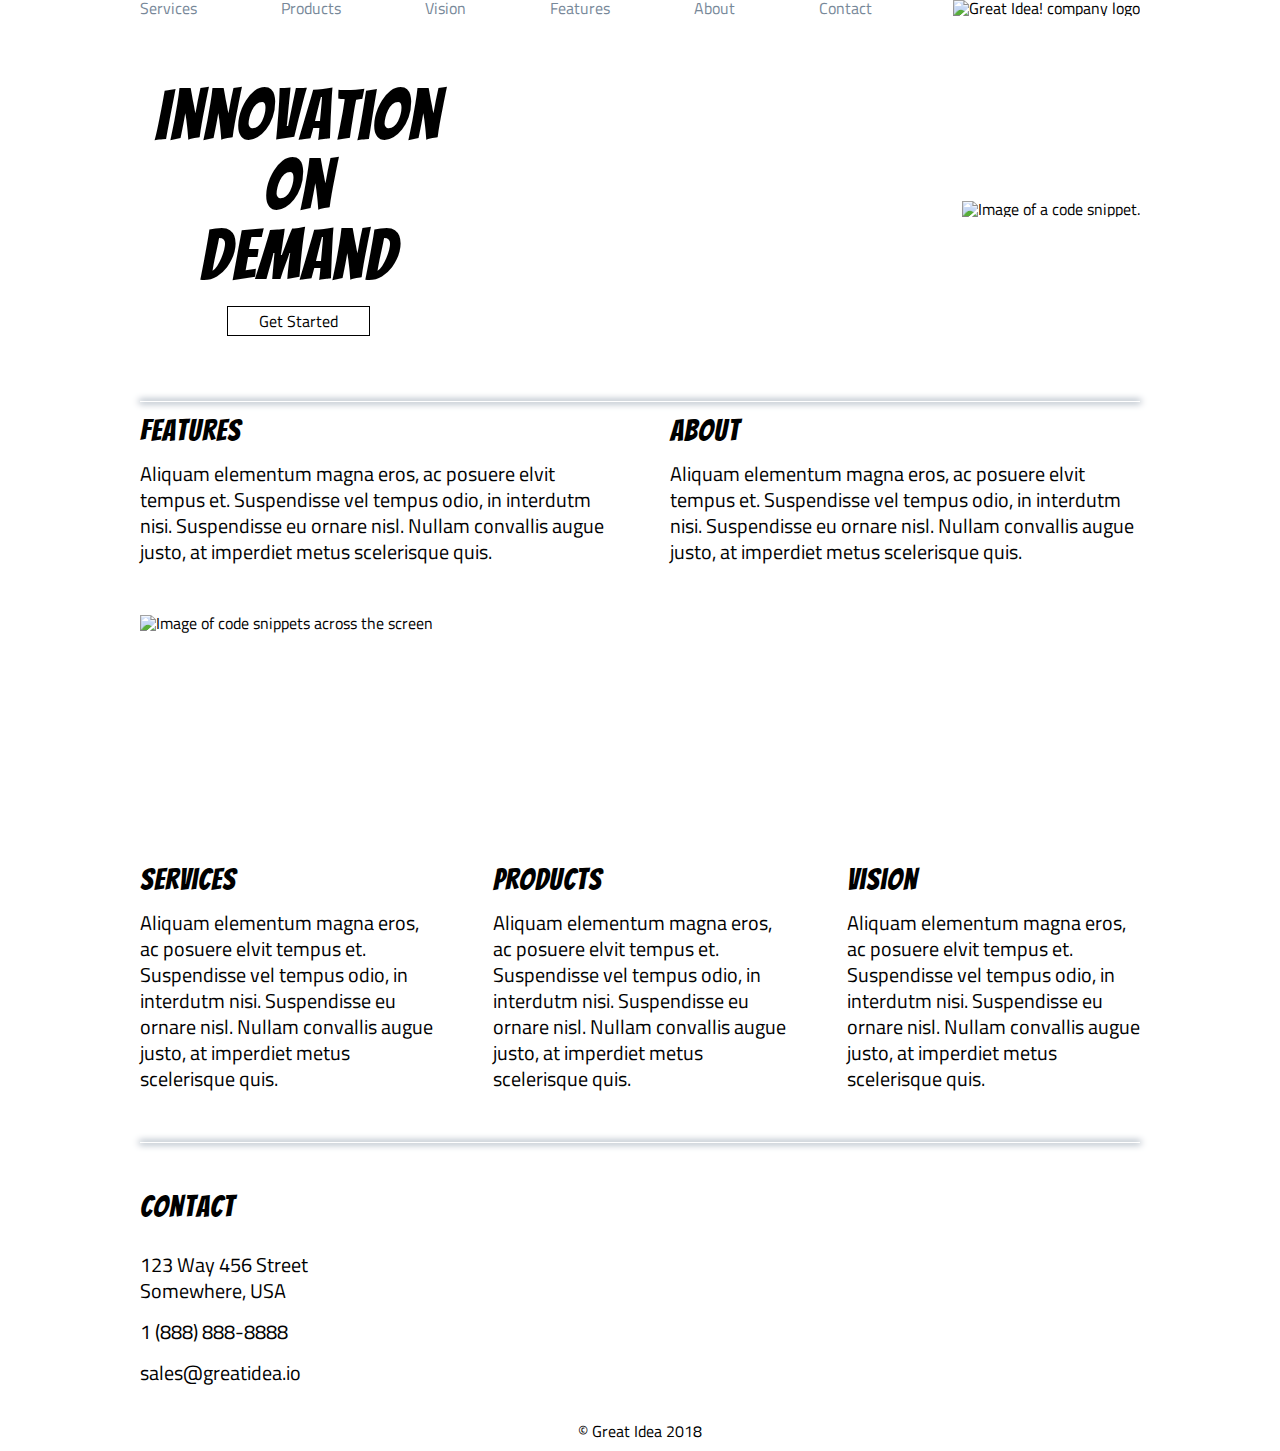
==== great-idea/index.html @ 17273025 "finished Home Page Refactor" ====
<!doctype html>

<html lang="en">
<head>
  <meta charset="utf-8">

  <title>Great Idea!</title>

  <link href="https://fonts.googleapis.com/css?family=Bangers|Titillium+Web" rel="stylesheet">
  <link rel="stylesheet" href="css/index.css">

  <!--[if lt IE 9]>
    <script src="https://cdnjs.cloudflare.com/ajax/libs/html5shiv/3.7.3/html5shiv.js"></script>
  <![endif]-->
</head>
  <body>
    <div class="container">
      <div class="row">
        <nav class="navbar">
          <a href="services.html" class="navbar__link">Services</a>
          <a href="#" class="navbar__link">Products</a>
          <a href="#" class="navbar__link">Vision</a>
          <a href="#" class="navbar__link">Features</a>
          <a href="#" class="navbar__link">About</a>
          <a href="#" class="navbar__link">Contact</a>
        </nav>
        <img src="img/logo.png" alt="Great Idea! company logo" class="logo">
      </div>
      <div class="row">
        <header class="header">
          <div class="col header__title">
            <h1 class="header__title--page">Innovation<br>On<br>Demand</h1>
            <div class="header__title--tagline">Get Started</div>
          </div>
        </header>
        <img src="img/header-img.png" alt="Image of a code snippet." class="hero">
      </div>
      <hr class="divider spacer">
      <main class="main">
        <div class="row">
          <section class="content-1-of-2">
            <h2 class="content__title">Features</h2>
            <div class="content__textBox">
              Aliquam elementum magna eros, ac posuere elvit tempus et. Suspendisse vel tempus odio, in interdutm nisi. Suspendisse eu ornare nisl. 
              Nullam convallis augue justo, at imperdiet metus scelerisque quis.
            </div>
          </section>
          <section class="content-1-of-2">
            <h2 class="content__title">About</h2>
            <div class="content__textBox">
              Aliquam elementum magna eros, ac posuere elvit tempus et. Suspendisse vel tempus odio, in interdutm nisi. Suspendisse eu ornare nisl. 
              Nullam convallis augue justo, at imperdiet metus scelerisque quis.
            </div>
          </section>
        </div>
        <div class="row">
          <img src="img/mid-page-accent.jpg" alt="Image of code snippets across the screen" class="middle-img">
        </div>
        <div class="row">
          <section class="content-1-of-3">
            <h2 class="content__title">Services</h2>
            <div class="content__textBox">
              Aliquam elementum magna eros, ac posuere elvit tempus et. Suspendisse vel tempus odio, in interdutm nisi. Suspendisse eu ornare nisl. 
              Nullam convallis augue justo, at imperdiet metus scelerisque quis. 
            </div>
          </section>
          <section class="content-1-of-3">
            <h2 class="content__title">Products</h2>
            <div class="content__textBox">
              Aliquam elementum magna eros, ac posuere elvit tempus et. Suspendisse vel tempus odio, in interdutm nisi. Suspendisse eu ornare nisl. 
              Nullam convallis augue justo, at imperdiet metus scelerisque quis. 
            </div>
          </section>
          <section class="content-1-of-3">
            <h2 class="content__title">Vision</h2>
            <div class="content__textBox">
              Aliquam elementum magna eros, ac posuere elvit tempus et. Suspendisse vel tempus odio, in interdutm nisi. Suspendisse eu ornare nisl. 
              Nullam convallis augue justo, at imperdiet metus scelerisque quis.  
            </div>
          </section>
        </div>
      </main>
      <hr class="divider">
      <footer class="footer">
        <div class="row">
          <div class="col">
            <h2 class="content__title">Contact</h2>
            <address class="content__textBox">
              <p class="spacer">123 Way 456 Street<br>Somewhere, USA</p>
              <p class="spacer">1 (888) 888-8888</p>
              <p class="spacer">sales@greatidea.io</p>
            </address>
          </div>
        </div>
        <div class="row">
          <div class="copyright">
              &copy; Great Idea 2018
          </div>
        </div>
      </footer>
    </div><!--end page container-->
  </body>
</html>
---- great-idea/css/index.css ----
/* http://meyerweb.com/eric/tools/css/reset/ 
   v2.0 | 20110126
   License: none (public domain)
*/

html, body, div, span, applet, object, iframe,
h1, h2, h3, h4, h5, h6, p, blockquote, pre,
a, abbr, acronym, address, big, cite, code,
del, dfn, em, img, ins, kbd, q, s, samp,
small, strike, strong, sub, sup, tt, var,
b, u, i, center,
dl, dt, dd, ol, ul, li,
fieldset, form, label, legend,
table, caption, tbody, tfoot, thead, tr, th, td,
article, aside, canvas, details, embed, 
figure, figcaption, footer, header, hgroup, 
menu, nav, output, ruby, section, summary,
time, mark, audio, video {
	margin: 0;
	padding: 0;
	border: 0;
	font-size: 100%;
	font: inherit;
	vertical-align: baseline;
}
/* HTML5 display-role reset for older browsers */
article, aside, details, figcaption, figure, 
footer, header, hgroup, menu, nav, section {
	display: block;
}
body {
	line-height: 1;
}
ol, ul {
	list-style: none;
}
blockquote, q {
	quotes: none;
}
blockquote:before, blockquote:after,
q:before, q:after {
	content: '';
	content: none;
}
table {
	border-collapse: collapse;
	border-spacing: 0;
}

/* Set every element's box-sizing to border-box */
* {
    box-sizing: border-box;
}

html, body {
    height: 100%;
    font-family: 'Titillium Web', sans-serif;
}

h1, h2, h3, h4, h5 {
    font-family: 'Bangers', cursive;
    letter-spacing: 1px;
    margin-bottom: 15px;
}

/* Copy and paste your work from yesterday here and start to refactor into flexbox */

.container {
	max-width: 1000px;
	margin: 0 auto;
}

.row {
	display: flex;
	flex-flow: row wrap;
	align-items: center;
	justify-content: space-between;
	margin-bottom: 50px;
}

.col {
	display: flex;
	flex-direction: column;
	align-items: center;
	justify-content: center;
}

.content-1-of-2 {
	width: calc((100% - 60px) / 2);
}

.content-1-of-3 {
	width: calc((100% - 2 * 60px) / 3);
}

.divider {
	height: .1px;
	margin-bottom: 50px;
	border: 0;
	box-shadow: 0 0 7px 1px lightslategray;
}

.spacer {
	margin: 15px 0;
}

.navbar__link {
	text-decoration: none;
	color: lightslategray;
}

.navbar__link:not(:last-child) {
	margin-right: 80px;
}

.header {
	padding: 15px;
	text-align: center;
}

.header__title--page {
	font-size: 70px;
}

.header__title--tagline {
	width: 50%;
	padding: 6px 8px;
	border: 1px solid black;
}

.content__title {
	align-self: flex-start;
	font-size: 30px;
}

.content__textBox {
	font-size: 20px;
	line-height: 1.3;
}

.copyright {
	margin: 0 auto;
	margin-top: -40px;
}

.middle-img {
	height: 200px;
	width: 100%;
}
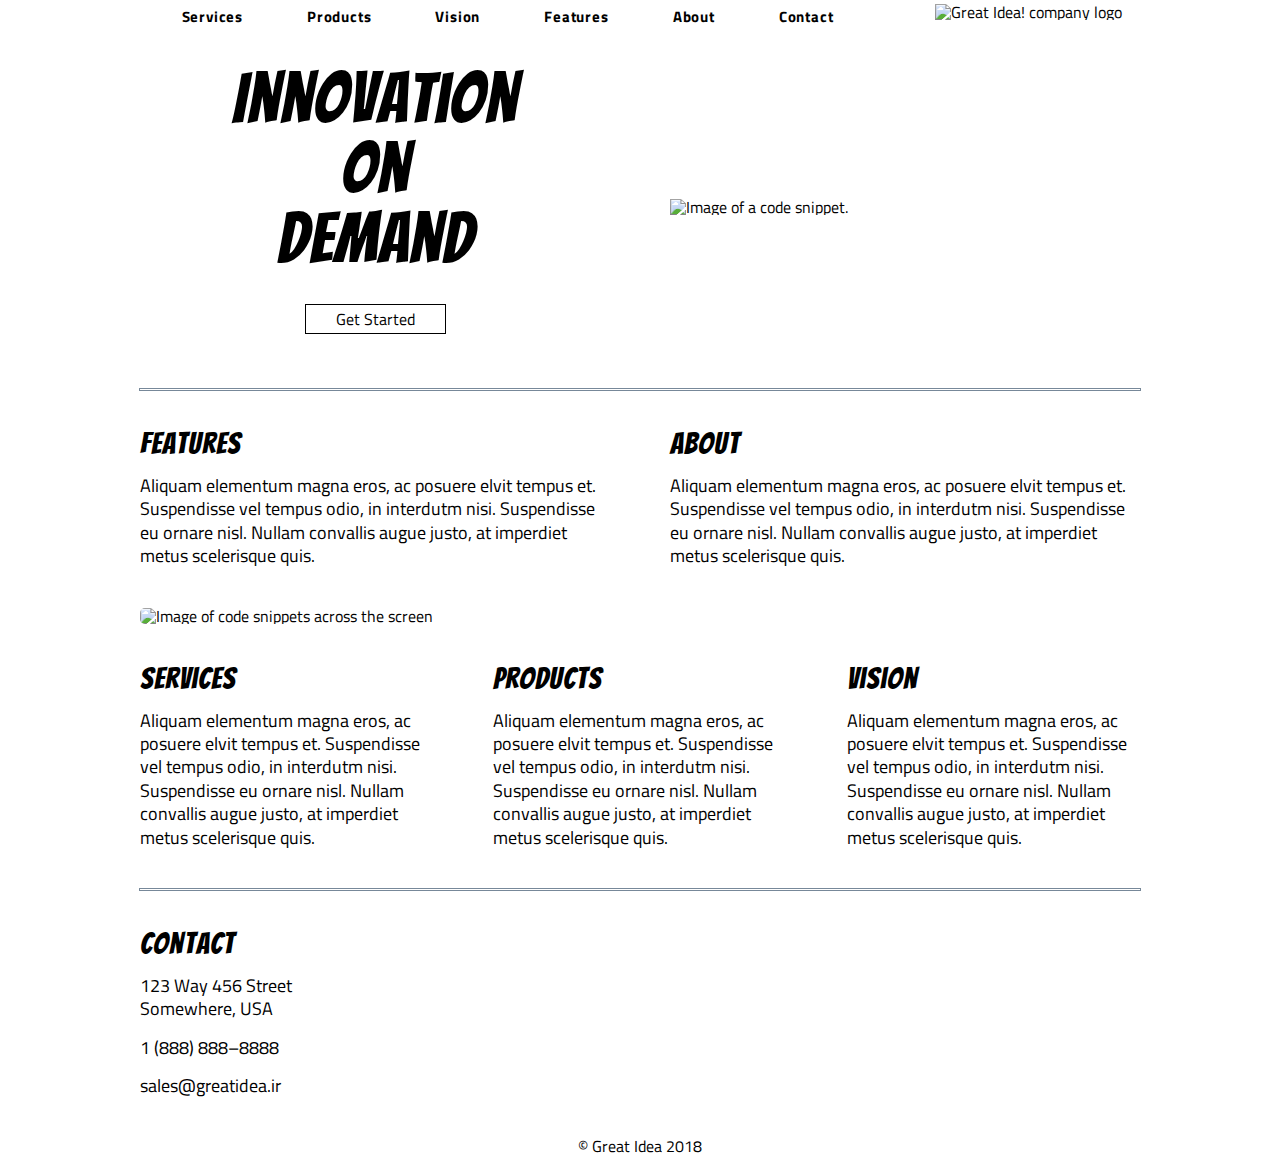
==== commit 548ff1c9: "Home Page Refactor complete" ====
--- a/great-idea/index.html
+++ b/great-idea/index.html
@@ -1,103 +1,89 @@
-<!doctype html>
-
+<!Doctype html>
 <html lang="en">
 <head>
-  <meta charset="utf-8">
-
-  <title>Great Idea!</title>
-
-  <link href="https://fonts.googleapis.com/css?family=Bangers|Titillium+Web" rel="stylesheet">
-  <link rel="stylesheet" href="css/index.css">
-
-  <!--[if lt IE 9]>
+    <meta charset="UTF-8">
+    <title>Great Idea!</title>
+    <link href="css/index.css" rel="stylesheet">
+    <link href="https://fonts.googleapis.com/css?family=Bangers|Titillium+Web" rel="stylesheet">
+     <!--[if lt IE 9]>
     <script src="https://cdnjs.cloudflare.com/ajax/libs/html5shiv/3.7.3/html5shiv.js"></script>
   <![endif]-->
 </head>
-  <body>
-    <div class="container">
-      <div class="row">
-        <nav class="navbar">
-          <a href="services.html" class="navbar__link">Services</a>
-          <a href="#" class="navbar__link">Products</a>
-          <a href="#" class="navbar__link">Vision</a>
-          <a href="#" class="navbar__link">Features</a>
-          <a href="#" class="navbar__link">About</a>
-          <a href="#" class="navbar__link">Contact</a>
+<body>
+    <div class="row flex-row">
+        <nav class="navbar col-3-of-4">
+            <a href="#" class="navbar__links">Services</a>
+            <a href="#" class="navbar__links">Products</a>
+            <a href="#" class="navbar__links">Vision</a>
+            <a href="#" class="navbar__links">Features</a>
+            <a href="#" class="navbar__links">About</a>
+            <a href="#" class="navbar__links">Contact</a>
         </nav>
-        <img src="img/logo.png" alt="Great Idea! company logo" class="logo">
-      </div>
-      <div class="row">
-        <header class="header">
-          <div class="col header__title">
-            <h1 class="header__title--page">Innovation<br>On<br>Demand</h1>
-            <div class="header__title--tagline">Get Started</div>
-          </div>
+        <img src="img/logo.png" alt="Great Idea! company logo" class="logo col-1-of-4">
+    </div>
+    <div class="row flex-row">
+        <header class="header flex-col col-1-of-2">
+            <h1 class="header__title">Innovation<br>On<br>Demand</h1>
+            <div class="header__tagline">Get Started</div>
         </header>
-        <img src="img/header-img.png" alt="Image of a code snippet." class="hero">
-      </div>
-      <hr class="divider spacer">
-      <main class="main">
-        <div class="row">
-          <section class="content-1-of-2">
-            <h2 class="content__title">Features</h2>
+        <img src="img/header-img.png" alt="Image of a code snippet." class="hero col-1-of-2">
+    </div>
+    <hr class="divider">
+    <div class="row flex-row">
+        <section class="content col-1-of-2">
+            <h1 class="content__title">Features</h1>
             <div class="content__textBox">
-              Aliquam elementum magna eros, ac posuere elvit tempus et. Suspendisse vel tempus odio, in interdutm nisi. Suspendisse eu ornare nisl. 
-              Nullam convallis augue justo, at imperdiet metus scelerisque quis.
+                Aliquam elementum magna eros, ac posuere elvit tempus et. Suspendisse vel tempus odio, in interdutm nisi. 
+                Suspendisse eu ornare nisl. Nullam convallis augue justo, at imperdiet metus scelerisque quis.    
             </div>
-          </section>
-          <section class="content-1-of-2">
-            <h2 class="content__title">About</h2>
+        </section>
+        <section class="content col-1-of-2">
+            <h1 class="content__title">About</h1>
             <div class="content__textBox">
-              Aliquam elementum magna eros, ac posuere elvit tempus et. Suspendisse vel tempus odio, in interdutm nisi. Suspendisse eu ornare nisl. 
-              Nullam convallis augue justo, at imperdiet metus scelerisque quis.
+                Aliquam elementum magna eros, ac posuere elvit tempus et. Suspendisse vel tempus odio, in interdutm nisi. 
+                Suspendisse eu ornare nisl. Nullam convallis augue justo, at imperdiet metus scelerisque quis.    
             </div>
-          </section>
-        </div>
-        <div class="row">
-          <img src="img/mid-page-accent.jpg" alt="Image of code snippets across the screen" class="middle-img">
-        </div>
-        <div class="row">
-          <section class="content-1-of-3">
-            <h2 class="content__title">Services</h2>
+        </section>
+    </div>
+    <div class="row">
+        <img src="img/mid-page-accent.jpg" alt="Image of code snippets across the screen" class="middle-img">
+    </div>
+    <div class="row flex-row">
+        <section class="content col-1-of-3">
+            <h1 class="content__title">Services</h1>
             <div class="content__textBox">
-              Aliquam elementum magna eros, ac posuere elvit tempus et. Suspendisse vel tempus odio, in interdutm nisi. Suspendisse eu ornare nisl. 
-              Nullam convallis augue justo, at imperdiet metus scelerisque quis. 
+                Aliquam elementum magna eros, ac posuere elvit tempus et. Suspendisse vel tempus odio, in interdutm nisi. 
+                Suspendisse eu ornare nisl. Nullam convallis augue justo, at imperdiet metus scelerisque quis.      
             </div>
-          </section>
-          <section class="content-1-of-3">
-            <h2 class="content__title">Products</h2>
+        </section>
+        <section class="content col-1-of-3">
+            <h1 class="content__title">Products</h1>
             <div class="content__textBox">
-              Aliquam elementum magna eros, ac posuere elvit tempus et. Suspendisse vel tempus odio, in interdutm nisi. Suspendisse eu ornare nisl. 
-              Nullam convallis augue justo, at imperdiet metus scelerisque quis. 
+                Aliquam elementum magna eros, ac posuere elvit tempus et. Suspendisse vel tempus odio, in interdutm nisi. 
+                Suspendisse eu ornare nisl. Nullam convallis augue justo, at imperdiet metus scelerisque quis.    
             </div>
-          </section>
-          <section class="content-1-of-3">
-            <h2 class="content__title">Vision</h2>
+        </section>
+        <section class="content col-1-of-3">
+            <h1 class="content__title">Vision</h1>
             <div class="content__textBox">
-              Aliquam elementum magna eros, ac posuere elvit tempus et. Suspendisse vel tempus odio, in interdutm nisi. Suspendisse eu ornare nisl. 
-              Nullam convallis augue justo, at imperdiet metus scelerisque quis.  
+                Aliquam elementum magna eros, ac posuere elvit tempus et. Suspendisse vel tempus odio, in interdutm nisi. 
+                Suspendisse eu ornare nisl. Nullam convallis augue justo, at imperdiet metus scelerisque quis.        
             </div>
-          </section>
-        </div>
-      </main>
-      <hr class="divider">
-      <footer class="footer">
-        <div class="row">
-          <div class="col">
+        </section>
+    </div>
+    <hr class="divider">
+    <div class="row">
+        <section class="content">
             <h2 class="content__title">Contact</h2>
             <address class="content__textBox">
-              <p class="spacer">123 Way 456 Street<br>Somewhere, USA</p>
-              <p class="spacer">1 (888) 888-8888</p>
-              <p class="spacer">sales@greatidea.io</p>
+                <p class="spacer">123 Way 456 Street<br>Somewhere, USA</p>
+                <p class="spacer">1 &lpar;888&rpar; 888&ndash;8888</p>
+                <p class="spacer">sales@greatidea.ir</p>
             </address>
-          </div>
-        </div>
-        <div class="row">
-          <div class="copyright">
-              &copy; Great Idea 2018
-          </div>
-        </div>
-      </footer>
-    </div><!--end page container-->
-  </body>
+        </section>
+    </div>
+    <div class="row">
+        <div class="copyright">&copy; Great Idea 2018</div>
+    </div>
+</body>
 </html>--- a/great-idea/css/index.css
+++ b/great-idea/css/index.css
@@ -65,85 +65,126 @@
 
 /* Copy and paste your work from yesterday here and start to refactor into flexbox */
 
-.container {
+/*****
+Layout
+*****/
+
+.row {
 	max-width: 1000px;
-	margin: 0 auto;
+	margin: 0 auto 40px auto;
 }
 
-.row {
+.flex-row {
 	display: flex;
 	flex-flow: row wrap;
 	align-items: center;
 	justify-content: space-between;
-	margin-bottom: 50px;
 }
 
-.col {
+.flex-col {
 	display: flex;
-	flex-direction: column;
+	flex-flow: column wrap;
 	align-items: center;
 	justify-content: center;
 }
 
-.content-1-of-2 {
+.col-1-of-2 {
 	width: calc((100% - 60px) / 2);
 }
 
-.content-1-of-3 {
-	width: calc((100% - 2 * 60px) / 3);
+.col-1-of-3 {
+	width: calc((100% - 2 * 60px) / 3)
+}
+
+.col-1-of-4 {
+	width: calc((100% - 3 * 60px) / 4);
+}
+
+.col-3-of-4 {
+	width: calc(3 * ((100% - 3 * 60px) / 4) + 2 * 60px);
 }
 
 .divider {
 	height: .1px;
-	margin-bottom: 50px;
+	max-width: 1000px;
+	margin-bottom: 40px;	
 	border: 0;
-	box-shadow: 0 0 7px 1px lightslategray;
+	box-shadow: 0 0 0 1px lightslategray;
 }
 
 .spacer {
-	margin: 15px 0;
+	margin-bottom: 15px;
 }
 
-.navbar__link {
-	text-decoration: none;
-	color: lightslategray;
+/*****
+Images
+*****/
+
+.middle-img {
+	height: 200px;
+	width: 100%;
+	border-radius: 5px;
 }
 
-.navbar__link:not(:last-child) {
-	margin-right: 80px;
+
+/*****
+Components
+*****/
+
+.navbar {
+	margin-top: 8px;
+	text-align: center;
+	vertical-align: top;
+}
+
+.navbar-background {
+	padding: 10px;
+	background: #333741;
+	border-radius: 3px;
+}
+
+.navbar__links {
+	text-decoration: none;
+	font-size: 15px;
+	font-weight: bold;
+	letter-spacing: .8px;
+	color: black;
+}
+
+.navbar__links:not(:last-child) {
+	margin-right: 60px;
 }
 
 .header {
-	padding: 15px;
 	text-align: center;
 }
 
-.header__title--page {
+.header__title {
 	font-size: 70px;
 }
 
-.header__title--tagline {
-	width: 50%;
+.header__tagline {
+	width: 30%;
+	margin: 15px;
 	padding: 6px 8px;
 	border: 1px solid black;
 }
 
 .content__title {
-	align-self: flex-start;
 	font-size: 30px;
 }
 
 .content__textBox {
-	font-size: 20px;
+	font-size: 18px;
 	line-height: 1.3;
 }
 
-.copyright {
-	margin: 0 auto;
-	margin-top: -40px;
+.name {
+	font-size: 20px;
+	font-weight: bold;
 }
 
-.middle-img {
-	height: 200px;
-	width: 100%;
+.copyright {
+	margin-top: 25px;
+	text-align: center;
 }
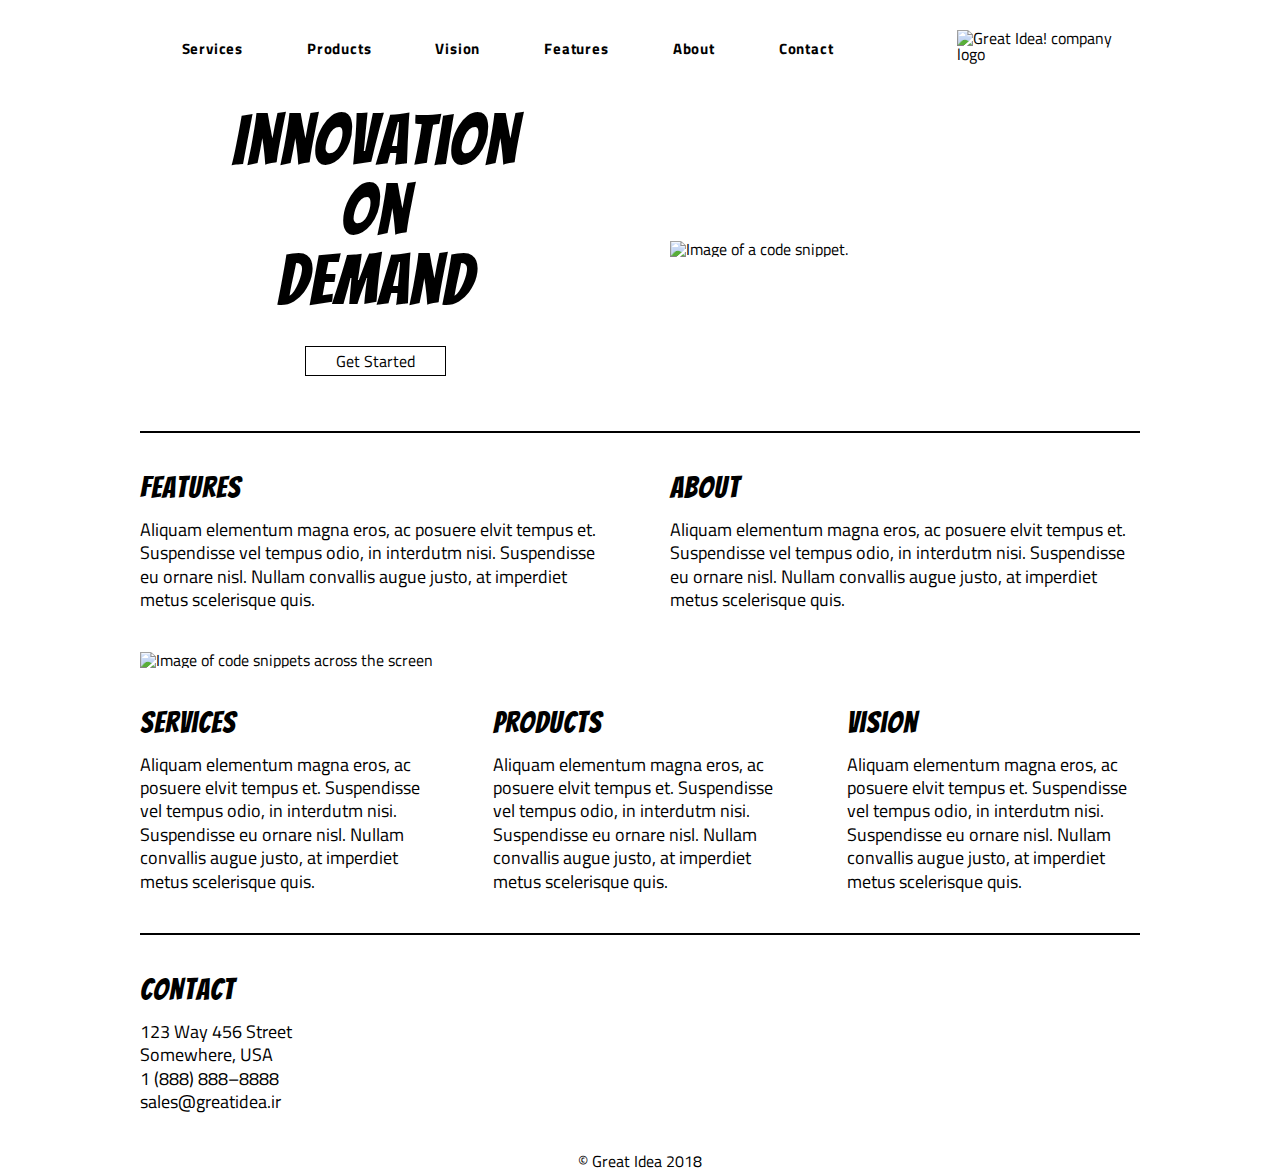
==== commit cb73efd7: "Services page completed" ====
--- a/great-idea/index.html
+++ b/great-idea/index.html
@@ -12,7 +12,7 @@
 <body>
     <div class="row flex-row">
         <nav class="navbar col-3-of-4">
-            <a href="#" class="navbar__links">Services</a>
+            <a href="services.html" class="navbar__links">Services</a>
             <a href="#" class="navbar__links">Products</a>
             <a href="#" class="navbar__links">Vision</a>
             <a href="#" class="navbar__links">Features</a>
@@ -46,7 +46,7 @@
         </section>
     </div>
     <div class="row">
-        <img src="img/mid-page-accent.jpg" alt="Image of code snippets across the screen" class="middle-img">
+        <img src="img/mid-page-accent.jpg" alt="Image of code snippets across the screen" class="full-width">
     </div>
     <div class="row flex-row">
         <section class="content col-1-of-3">
--- a/great-idea/css/index.css
+++ b/great-idea/css/index.css
@@ -65,6 +65,11 @@
 
 /* Copy and paste your work from yesterday here and start to refactor into flexbox */
 
+body {
+	margin: 30px;
+	background: white;
+}
+
 /*****
 Layout
 *****/
@@ -88,6 +93,14 @@
 	justify-content: center;
 }
 
+.row-align-top {
+	align-self: flex-start;
+}
+
+.col-1-of-1 {
+	width: 100%;
+}
+
 .col-1-of-2 {
 	width: calc((100% - 60px) / 2);
 }
@@ -105,34 +118,47 @@
 }
 
 .divider {
-	height: .1px;
+	height: 1px;
 	max-width: 1000px;
 	margin-bottom: 40px;	
-	border: 0;
-	box-shadow: 0 0 0 1px lightslategray;
-}
-
-.spacer {
-	margin-bottom: 15px;
+	border: 1px solid black;
+}
+
+/*****
+Buttons
+*****/
+
+.btn {
+	width: 30%;
+	margin-top: 20px;
+	padding: 8px 20px;
+	border: 1px solid black;
+	border-radius: 5px;
+	text-align: center;
 }
 
 /*****
 Images
 *****/
 
-.middle-img {
-	height: 200px;
+.logo {
+	height: 36px;
+	width: 183px;
+}
+
+.full-width {
 	width: 100%;
-	border-radius: 5px;
-}
-
+}
+
+.services-info-img {
+	width: 100%;
+}
 
 /*****
 Components
 *****/
 
 .navbar {
-	margin-top: 8px;
 	text-align: center;
 	vertical-align: top;
 }
@@ -179,12 +205,31 @@
 	line-height: 1.3;
 }
 
+.card {
+	padding: 20px;
+	border: 1px solid black;
+	background: #f4f3f4;
+}
+
 .name {
 	font-size: 20px;
 	font-weight: bold;
 }
 
+.list {
+	margin: 20px 0 0 15px;
+	list-style-type: square;
+}
+
+.list__thing {
+	font-size: 18px;
+}
+
+.list__thing:not(:last-child) {
+	margin-bottom: 15px;
+}
+
 .copyright {
-	margin-top: 25px;
-	text-align: center;
-}
+	margin: 30px auto;
+	text-align: center;
+}
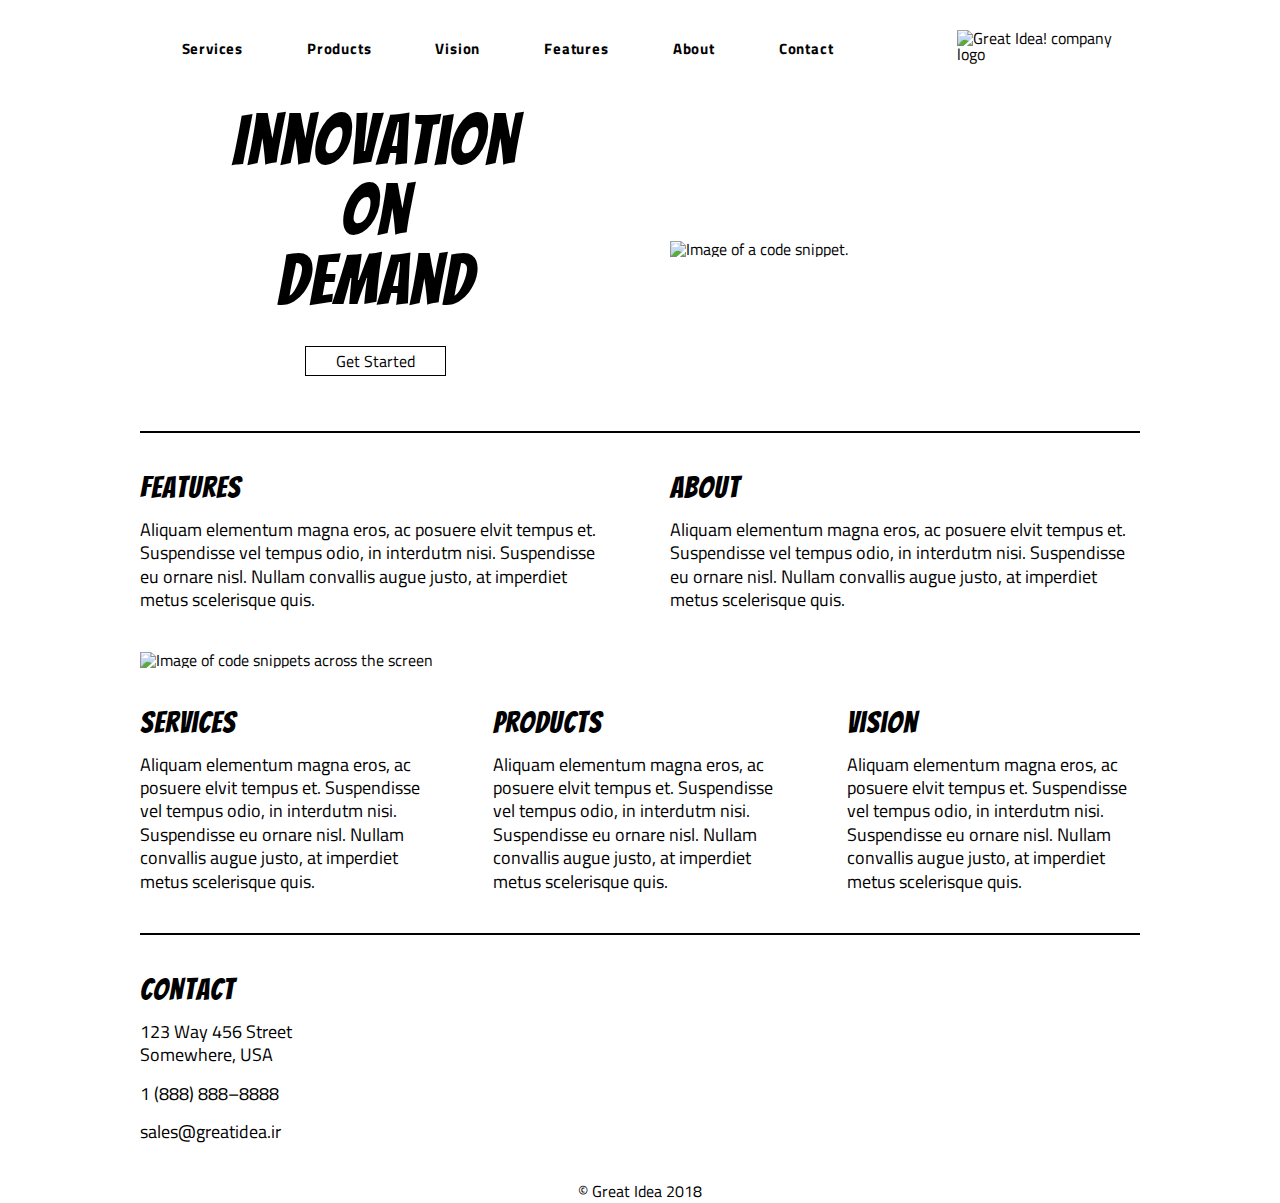
==== commit 7bff8392: "Added About Page for stretch goal 1" ====
--- a/great-idea/index.html
+++ b/great-idea/index.html
@@ -16,7 +16,7 @@
             <a href="#" class="navbar__links">Products</a>
             <a href="#" class="navbar__links">Vision</a>
             <a href="#" class="navbar__links">Features</a>
-            <a href="#" class="navbar__links">About</a>
+            <a href="about.html" class="navbar__links">About</a>
             <a href="#" class="navbar__links">Contact</a>
         </nav>
         <img src="img/logo.png" alt="Great Idea! company logo" class="logo col-1-of-4">
--- a/great-idea/css/index.css
+++ b/great-idea/css/index.css
@@ -65,6 +65,22 @@
 
 /* Copy and paste your work from yesterday here and start to refactor into flexbox */
 
+.or {
+	background: orangered;
+}
+
+.yg {
+	background: yellowgreen;
+}
+
+.sb {
+	background: slateblue;
+}
+
+.lsg {
+	background: lightslategray;
+}
+
 body {
 	margin: 30px;
 	background: white;
@@ -124,17 +140,34 @@
 	border: 1px solid black;
 }
 
+.spacer {
+	margin-bottom: 15px;
+}
+
+
 /*****
 Buttons
 *****/
 
 .btn {
 	width: 30%;
-	margin-top: 20px;
 	padding: 8px 20px;
+	margin-top: 10px;
 	border: 1px solid black;
 	border-radius: 5px;
 	text-align: center;
+	cursor: pointer;
+}
+
+.btn--cta {
+	width: 50%;
+	background: #03ec4e;
+	box-shadow: 0 2px 4px rgba(0,0,0, .5);
+}
+
+.btn--cta:active {
+	transform: translateY(2px);
+	box-shadow: none;
 }
 
 /*****
@@ -152,6 +185,12 @@
 
 .services-info-img {
 	width: 100%;
+}
+
+.round {
+	width: 200px;
+	height: 200px;
+	border-radius: 400px;
 }
 
 /*****
@@ -200,6 +239,14 @@
 	font-size: 30px;
 }
 
+.content__title--name {
+	width: 100%;
+	padding: 5px;
+	margin: 16px 0;
+	font-size: 20px;
+	font-weight: bold;
+}
+
 .content__textBox {
 	font-size: 18px;
 	line-height: 1.3;
@@ -211,9 +258,20 @@
 	background: #f4f3f4;
 }
 
-.name {
+.card__title--services {
+	font-size: 30px;
+	text-transform: uppercase;
+}
+
+.card__title--people {
+	margin: 16px 0;
 	font-size: 20px;
 	font-weight: bold;
+}
+
+.card__textBox {
+	font-size: 18px;
+	line-height: 1.3;
 }
 
 .list {
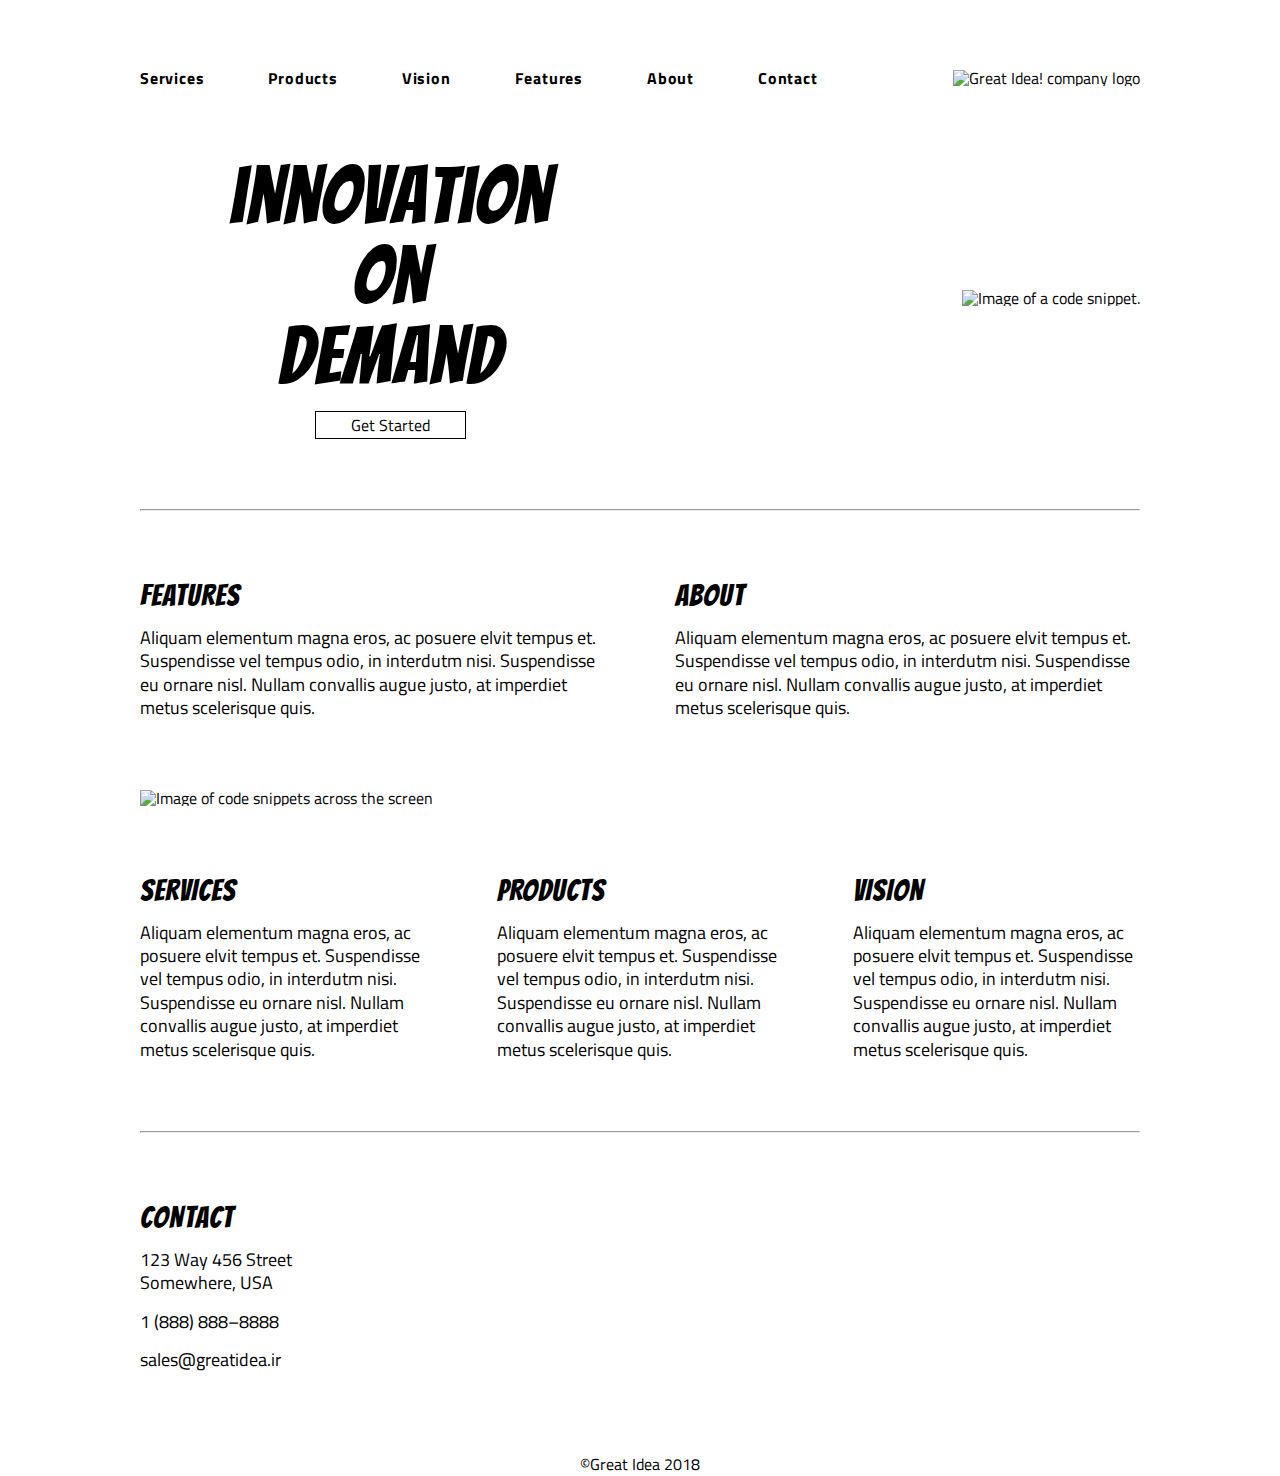
==== commit 6e7f3c79: "refactored html for index, services, and about" ====
--- a/great-idea/index.html
+++ b/great-idea/index.html
@@ -10,80 +10,86 @@
   <![endif]-->
 </head>
 <body>
-    <div class="row flex-row">
-        <nav class="navbar col-3-of-4">
-            <a href="services.html" class="navbar__links">Services</a>
-            <a href="#" class="navbar__links">Products</a>
-            <a href="#" class="navbar__links">Vision</a>
-            <a href="#" class="navbar__links">Features</a>
-            <a href="about.html" class="navbar__links">About</a>
-            <a href="#" class="navbar__links">Contact</a>
-        </nav>
-        <img src="img/logo.png" alt="Great Idea! company logo" class="logo col-1-of-4">
-    </div>
-    <div class="row flex-row">
-        <header class="header flex-col col-1-of-2">
-            <h1 class="header__title">Innovation<br>On<br>Demand</h1>
-            <div class="header__tagline">Get Started</div>
-        </header>
-        <img src="img/header-img.png" alt="Image of a code snippet." class="hero col-1-of-2">
-    </div>
-    <hr class="divider">
-    <div class="row flex-row">
-        <section class="content col-1-of-2">
-            <h1 class="content__title">Features</h1>
-            <div class="content__textBox">
-                Aliquam elementum magna eros, ac posuere elvit tempus et. Suspendisse vel tempus odio, in interdutm nisi. 
-                Suspendisse eu ornare nisl. Nullam convallis augue justo, at imperdiet metus scelerisque quis.    
+    <div class="container">
+        <div class="flex-row">
+            <nav class="navbar">
+                <a href="services.html" class="navbar__links">Services</a>
+                <a href="#" class="navbar__links">Products</a>
+                <a href="#" class="navbar__links">Vision</a>
+                <a href="#" class="navbar__links">Features</a>
+                <a href="about.html" class="navbar__links">About</a>
+                <a href="#" class="navbar__links">Contact</a>
+            </nav>
+            <img src="img/logo.png" alt="Great Idea! company logo" class="logo">
+        </div>
+        <div class="flex-row">
+            <header class="header flex-col">
+                <h1 class="header__title">innovation<br>on<br>demand</h1>
+                <div class="header__tagline">Get Started</div>
+            </header>
+            <img src="img/header-img.png" alt="Image of a code snippet." class="hero">
+        </div>
+        <hr class="divider">
+        <main class="main">
+            <div class="flex-row">
+                <section class="content">
+                    <h1 class="content__title">Features</h1>
+                    <div class="content__textBox">
+                        Aliquam elementum magna eros, ac posuere elvit tempus et. Suspendisse vel tempus odio, in interdutm nisi. 
+                        Suspendisse eu ornare nisl. Nullam convallis augue justo, at imperdiet metus scelerisque quis.            
+                    </div>
+                </section>
+                <section class="content">
+                    <h1 class="content__title">About</h1>
+                    <div class="content__textBox">
+                        Aliquam elementum magna eros, ac posuere elvit tempus et. Suspendisse vel tempus odio, in interdutm nisi. 
+                        Suspendisse eu ornare nisl. Nullam convallis augue justo, at imperdiet metus scelerisque quis.    
+                    </div>
+                </section>
             </div>
-        </section>
-        <section class="content col-1-of-2">
-            <h1 class="content__title">About</h1>
-            <div class="content__textBox">
-                Aliquam elementum magna eros, ac posuere elvit tempus et. Suspendisse vel tempus odio, in interdutm nisi. 
-                Suspendisse eu ornare nisl. Nullam convallis augue justo, at imperdiet metus scelerisque quis.    
+            <img src="img/mid-page-accent.jpg" alt="Image of code snippets across the screen" class="full-width">
+            <div class="flex-row">
+                <section class="content">
+                    <h1 class="content__title">services</h1>
+                    <div class="content__textBox">
+                        Aliquam elementum magna eros, ac posuere elvit tempus et. Suspendisse vel tempus odio, in interdutm nisi. 
+                        Suspendisse eu ornare nisl. Nullam convallis augue justo, at imperdiet metus scelerisque quis.            
+                    </div>
+                </section>
+                <section class="content">
+                    <h1 class="content__title">products</h1>
+                    <div class="content__textBox">
+                        Aliquam elementum magna eros, ac posuere elvit tempus et. Suspendisse vel tempus odio, in interdutm nisi. 
+                        Suspendisse eu ornare nisl. Nullam convallis augue justo, at imperdiet metus scelerisque quis.    
+                    </div>
+                </section>
+                <section class="content">
+                    <h1 class="content__title">vision</h1>
+                    <div class="content__textBox">
+                        Aliquam elementum magna eros, ac posuere elvit tempus et. Suspendisse vel tempus odio, in interdutm nisi. 
+                        Suspendisse eu ornare nisl. Nullam convallis augue justo, at imperdiet metus scelerisque quis.    
+                    </div>
+                </section>
             </div>
-        </section>
-    </div>
-    <div class="row">
-        <img src="img/mid-page-accent.jpg" alt="Image of code snippets across the screen" class="full-width">
-    </div>
-    <div class="row flex-row">
-        <section class="content col-1-of-3">
-            <h1 class="content__title">Services</h1>
-            <div class="content__textBox">
-                Aliquam elementum magna eros, ac posuere elvit tempus et. Suspendisse vel tempus odio, in interdutm nisi. 
-                Suspendisse eu ornare nisl. Nullam convallis augue justo, at imperdiet metus scelerisque quis.      
+        </main> 
+        <hr class="divider">
+        <footer class="footer">
+            <div class="flex-row">
+                <section class="content">
+                    <h2 class="content__title">contact</h2>
+                    <address class="content__textBox">
+                        <p class="spacer">123 Way 456 Street<br>Somewhere, USA</p>
+                        <p class="spacer">1 &lpar;888&rpar; 888&ndash;8888</p>
+                        <p class="spacer">sales@greatidea.ir</p>
+                    </address>
+                </section>
             </div>
-        </section>
-        <section class="content col-1-of-3">
-            <h1 class="content__title">Products</h1>
-            <div class="content__textBox">
-                Aliquam elementum magna eros, ac posuere elvit tempus et. Suspendisse vel tempus odio, in interdutm nisi. 
-                Suspendisse eu ornare nisl. Nullam convallis augue justo, at imperdiet metus scelerisque quis.    
+            <div class="flex-row">
+                <div class="copyright">
+                    &copy;Great Idea 2018
+                </div>
             </div>
-        </section>
-        <section class="content col-1-of-3">
-            <h1 class="content__title">Vision</h1>
-            <div class="content__textBox">
-                Aliquam elementum magna eros, ac posuere elvit tempus et. Suspendisse vel tempus odio, in interdutm nisi. 
-                Suspendisse eu ornare nisl. Nullam convallis augue justo, at imperdiet metus scelerisque quis.        
-            </div>
-        </section>
-    </div>
-    <hr class="divider">
-    <div class="row">
-        <section class="content">
-            <h2 class="content__title">Contact</h2>
-            <address class="content__textBox">
-                <p class="spacer">123 Way 456 Street<br>Somewhere, USA</p>
-                <p class="spacer">1 &lpar;888&rpar; 888&ndash;8888</p>
-                <p class="spacer">sales@greatidea.ir</p>
-            </address>
-        </section>
-    </div>
-    <div class="row">
-        <div class="copyright">&copy; Great Idea 2018</div>
-    </div>
+        </footer>
+    </div><!--end container-->
 </body>
 </html>--- a/great-idea/css/index.css
+++ b/great-idea/css/index.css
@@ -82,68 +82,68 @@
 }
 
 body {
-	margin: 30px;
-	background: white;
+    background: white;
 }
 
 /*****
 Layout
 *****/
 
-.row {
-	max-width: 1000px;
-	margin: 0 auto 40px auto;
+.container {
+    max-width: 1000px;
+    margin: 0 auto;
 }
 
 .flex-row {
-	display: flex;
-	flex-flow: row wrap;
-	align-items: center;
-	justify-content: space-between;
+    display: flex;
+    align-items: center;
+    justify-content: space-between;
+    margin: 70px 0;
+}
+
+.flex-row-start {
+    display: flex;
+    align-items: center;
+    margin: 70px 0;
 }
 
 .flex-col {
-	display: flex;
-	flex-flow: column wrap;
-	align-items: center;
-	justify-content: center;
+    display: flex;
+    flex-direction: column;
+    align-items: center;
+    justify-content: center;
 }
 
 .row-align-top {
 	align-self: flex-start;
 }
 
-.col-1-of-1 {
-	width: 100%;
-}
-
-.col-1-of-2 {
-	width: calc((100% - 60px) / 2);
-}
-
-.col-1-of-3 {
-	width: calc((100% - 2 * 60px) / 3)
-}
-
-.col-1-of-4 {
-	width: calc((100% - 3 * 60px) / 4);
-}
-
-.col-3-of-4 {
-	width: calc(3 * ((100% - 3 * 60px) / 4) + 2 * 60px);
-}
-
-.divider {
-	height: 1px;
-	max-width: 1000px;
-	margin-bottom: 40px;	
-	border: 1px solid black;
-}
-
 .spacer {
 	margin-bottom: 15px;
 }
 
+.spacer--lrg {
+    margin: 70px 0;
+}
+
+
+/*****
+Images
+*****/
+
+.services-info-img {
+    width: 100%;
+}
+
+.full-width {
+	width: 100%;
+}
+
+.round {
+	width: 200px;
+	height: 200px;
+	border-radius: 400px;
+}
 
 /*****
 Buttons
@@ -151,8 +151,8 @@
 
 .btn {
 	width: 30%;
-	padding: 8px 20px;
-	margin-top: 10px;
+	padding: 5px 20px;
+	margin-top: 20px;
 	border: 1px solid black;
 	border-radius: 5px;
 	text-align: center;
@@ -160,8 +160,11 @@
 }
 
 .btn--cta {
-	width: 50%;
-	background: #03ec4e;
+    /* align-self: flex-start; */
+    /* width: 100%; */
+    /* justify-self: flex-end; */
+    padding: 10px 20px;
+    background: #03ec4e;
 	box-shadow: 0 2px 4px rgba(0,0,0, .5);
 }
 
@@ -171,96 +174,51 @@
 }
 
 /*****
-Images
-*****/
-
-.logo {
-	height: 36px;
-	width: 183px;
-}
-
-.full-width {
-	width: 100%;
-}
-
-.services-info-img {
-	width: 100%;
-}
-
-.round {
-	width: 200px;
-	height: 200px;
-	border-radius: 400px;
-}
-
-/*****
 Components
 *****/
 
 .navbar {
-	text-align: center;
-	vertical-align: top;
-}
-
-.navbar-background {
-	padding: 10px;
-	background: #333741;
-	border-radius: 3px;
+    text-align: center;
 }
 
 .navbar__links {
-	text-decoration: none;
-	font-size: 15px;
-	font-weight: bold;
-	letter-spacing: .8px;
-	color: black;
+    color: black;
+    font-weight: bold;
+    letter-spacing: .8px;
+    text-decoration: none;
 }
 
 .navbar__links:not(:last-child) {
-	margin-right: 60px;
+    margin-right: 60px;
 }
 
 .header {
-	text-align: center;
+    width: 50%;
+    text-align: center;
 }
 
 .header__title {
-	font-size: 70px;
+    font-size: 80px;
 }
 
 .header__tagline {
-	width: 30%;
-	margin: 15px;
-	padding: 6px 8px;
-	border: 1px solid black;
-}
-
-.content__title {
-	font-size: 30px;
-}
-
-.content__title--name {
-	width: 100%;
-	padding: 5px;
-	margin: 16px 0;
-	font-size: 20px;
-	font-weight: bold;
-}
-
-.content__textBox {
-	font-size: 18px;
-	line-height: 1.3;
+    padding: 5px 35px;
+    border: 1px solid black;
 }
 
 .card {
-	padding: 20px;
-	border: 1px solid black;
-	background: #f4f3f4;
+    padding: 20px;
+    border: 1px solid black;
+    background: #f4f3f4;
+}
+
+.card:not(:last-child) {
+    margin-right: 70px;
 }
 
 .card__title--services {
-	font-size: 30px;
-	text-transform: uppercase;
+    font-size: 30px;
+    text-transform: uppercase;
 }
 
 .card__title--people {
@@ -274,8 +232,28 @@
 	line-height: 1.3;
 }
 
+.content {
+    width: 50%;
+}
+
+.content:not(:last-child) {
+    margin-right: 70px;
+}
+
+.content__title {
+    align-self: flex-start;
+    font-size: 30px;
+    text-transform: uppercase;
+}
+
+.content__textBox {
+    font-size: 18px;
+    line-height: 1.3;
+}
+
 .list {
-	margin: 20px 0 0 15px;
+    margin: 20px 0 0 18px;
+    align-self: flex-start;
 	list-style-type: square;
 }
 
@@ -288,6 +266,6 @@
 }
 
 .copyright {
-	margin: 30px auto;
-	text-align: center;
-}
+    margin: 0 auto;
+    text-align: center;
+}
